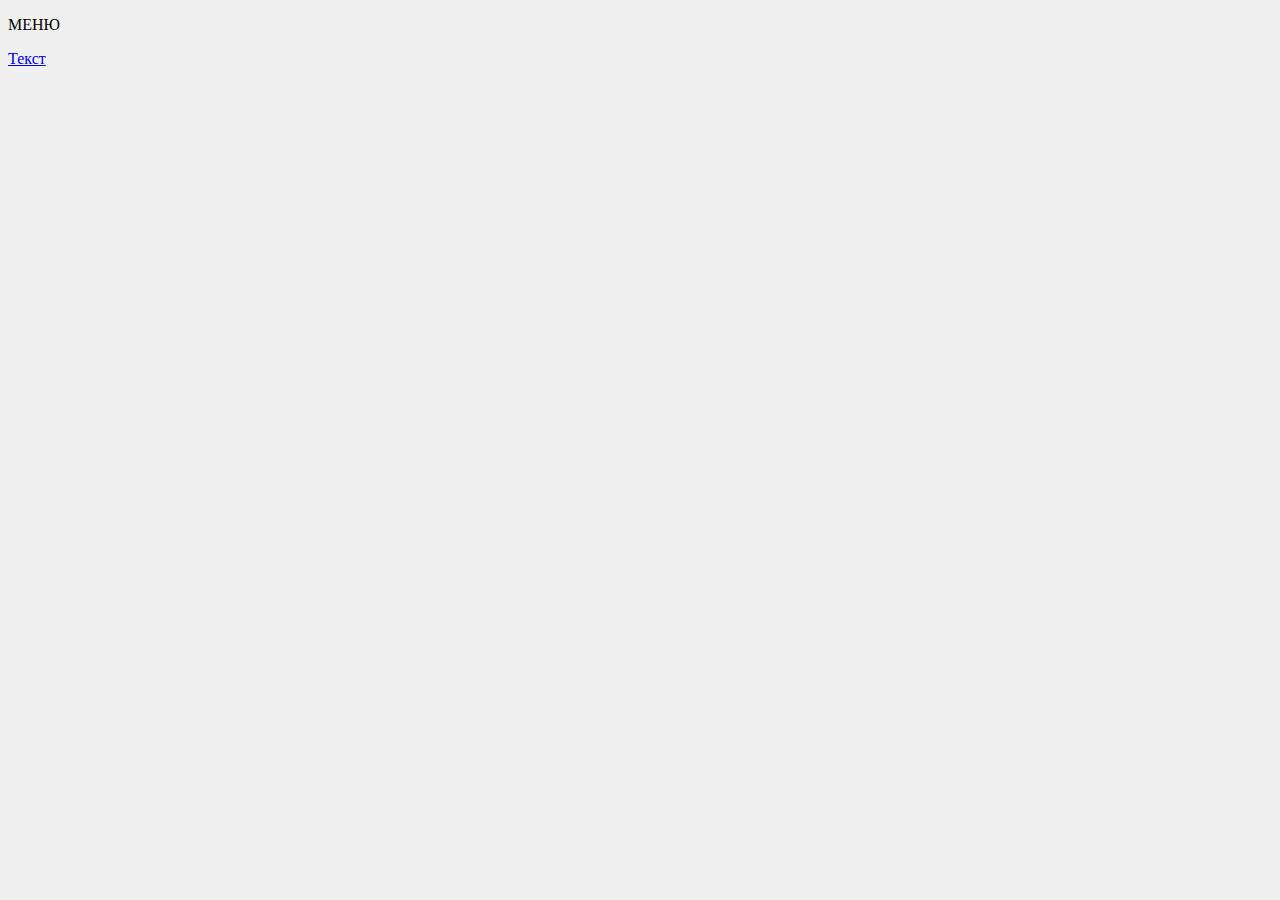
==== test/menu2.html @ 5dc504b1 "first commit" ====
<!DOCTYPE HTML PUBLIC "-//W3C//DTD HTML 4.01 Transitional//EN" "http://www.w3.org/TR/html4/loose.dtd">
<html>
 <head>
  <meta http-equiv="Content-Type" content="text/html; charset=utf-8">
  <title>Навигация по сайту</title>
 </head>
 <body style="background: #f0f0f0">
  <p>МЕНЮ</p>
  <p><a href="http://www.astronet.ru" target="CONTENT">Текст</a></p>
 </body>
</html>
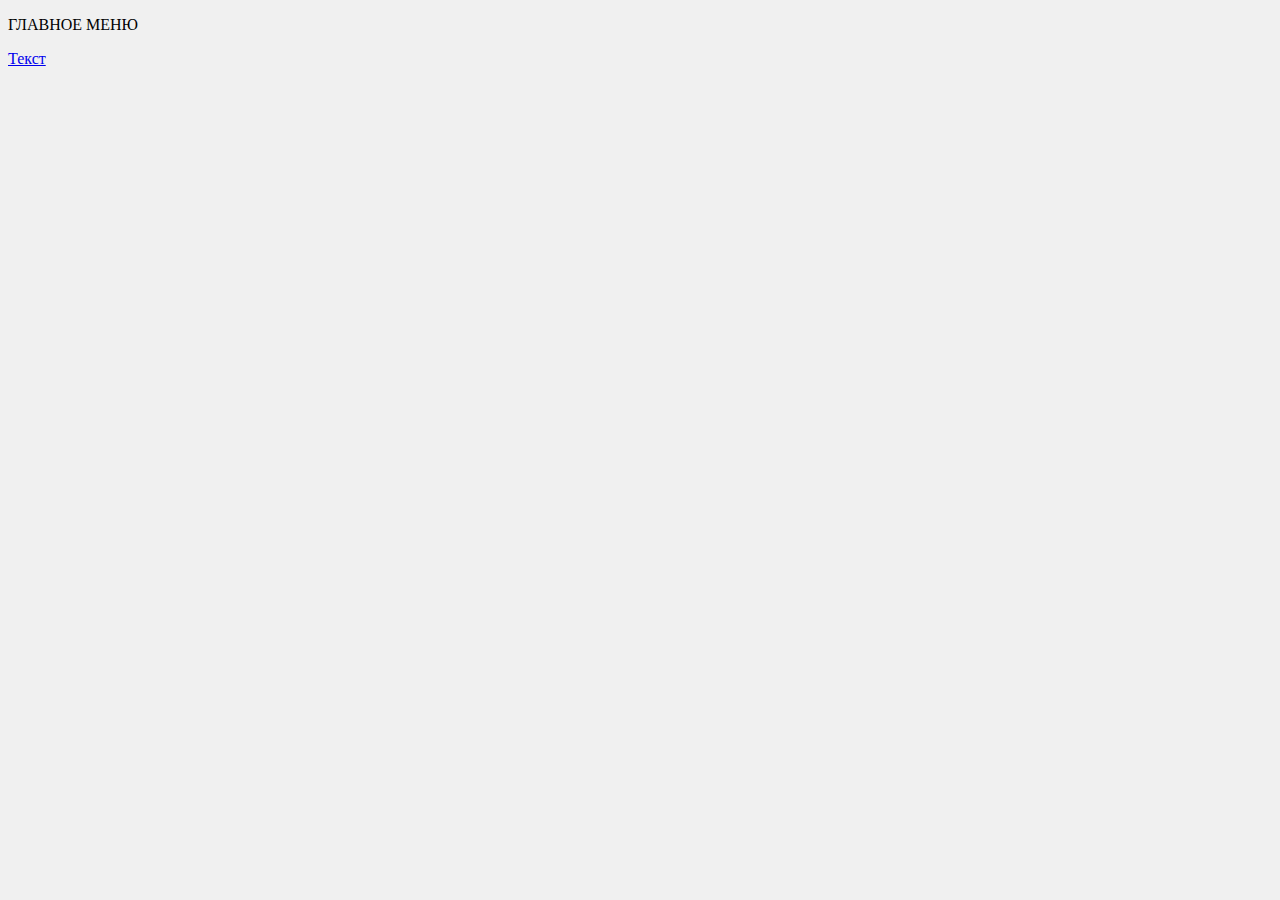
==== commit c454d895: "very first commit" ====
--- a/test/menu2.html
+++ b/test/menu2.html
@@ -5,7 +5,7 @@
   <title>Навигация по сайту</title>
  </head>
  <body style="background: #f0f0f0">
-  <p>МЕНЮ</p>
+  <p>ГЛАВНОЕ МЕНЮ</p>
   <p><a href="http://www.astronet.ru" target="CONTENT">Текст</a></p>
  </body>
 </html>